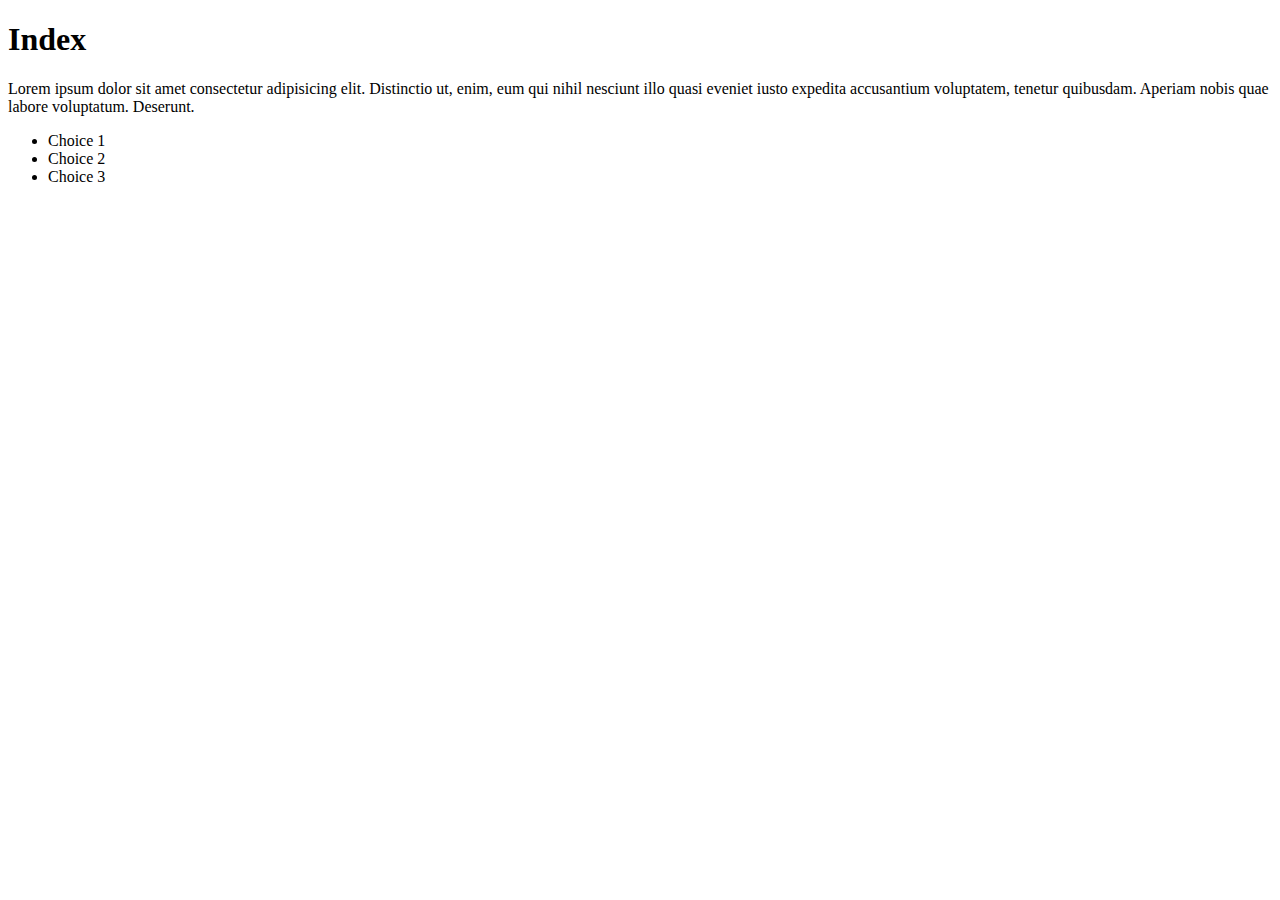
==== index.html @ dec7df94 "Adding header and list in index.html" ====
<!DOCTYPE html>
<html lang="en">

<head>
    <meta charset="UTF-8">
    <meta name="viewport" content="width=device-width, initial-scale=1.0">
    <title>Document</title>
</head>

<body>
    <h1>Index</h1>
    Lorem ipsum dolor sit amet consectetur adipisicing elit. Distinctio ut, enim, eum qui nihil nesciunt illo quasi
    eveniet iusto expedita accusantium voluptatem, tenetur quibusdam. Aperiam nobis quae labore voluptatum. Deserunt.
    <ul>
        <li id="Item2">Choice 1</li>
        <li id="Item1">Choice 2</li>
        <li id="Item3">Choice 3</li>
    </ul>
</body>

</html>
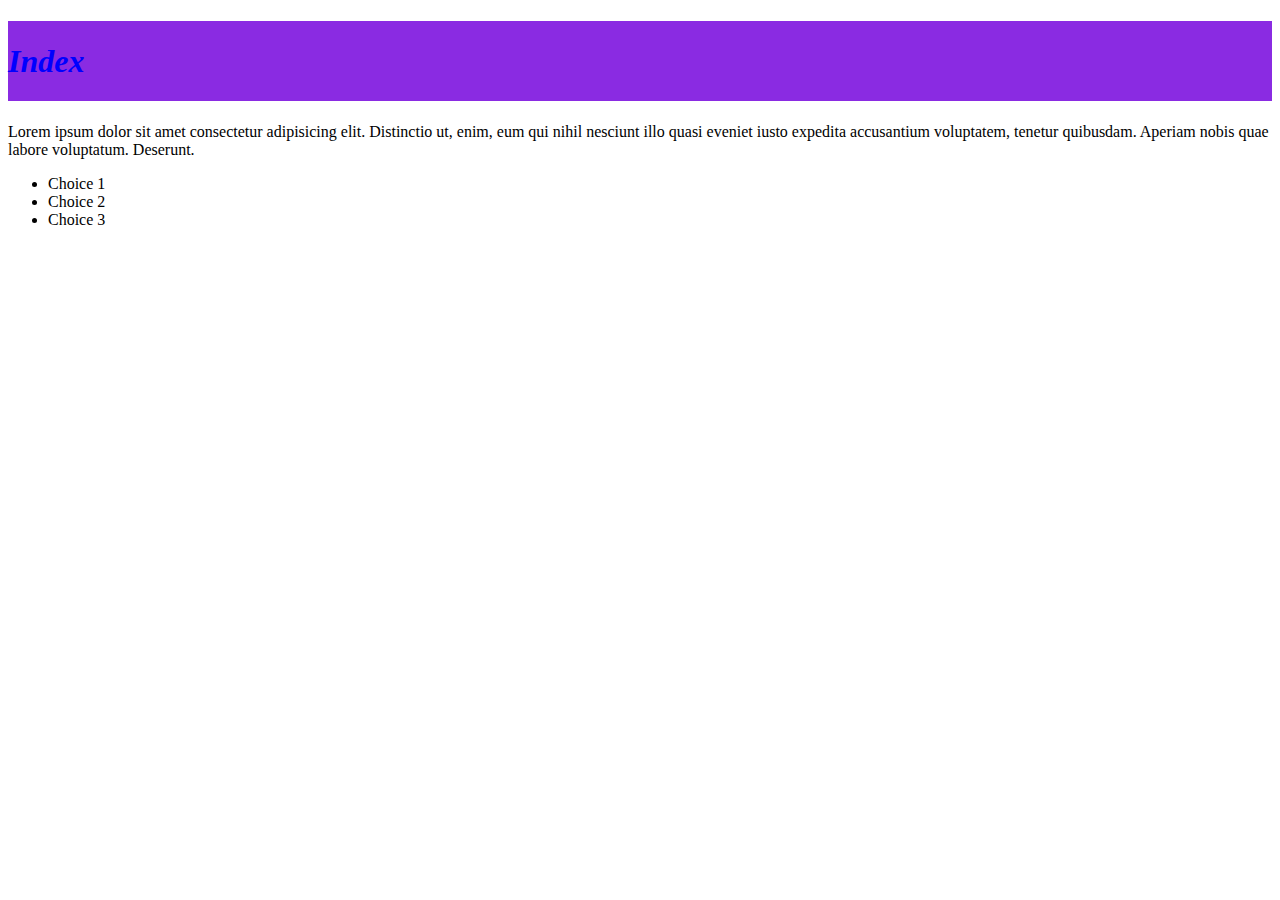
==== commit 88b3d446: "Adding more style on index.html" ====
--- a/index.html
+++ b/index.html
@@ -5,12 +5,13 @@
     <meta charset="UTF-8">
     <meta name="viewport" content="width=device-width, initial-scale=1.0">
     <title>Document</title>
+    <link rel="stylesheet" href="./assets/css/style.css">
 </head>
 
 <body>
     <h1>Index</h1>
-    Lorem ipsum dolor sit amet consectetur adipisicing elit. Distinctio ut, enim, eum qui nihil nesciunt illo quasi
-    eveniet iusto expedita accusantium voluptatem, tenetur quibusdam. Aperiam nobis quae labore voluptatum. Deserunt.
+    <p>Lorem ipsum dolor sit amet consectetur adipisicing elit. Distinctio ut, enim, eum qui nihil nesciunt illo quasi
+    eveniet iusto expedita accusantium voluptatem, tenetur quibusdam. Aperiam nobis quae labore voluptatum. Deserunt.</p>
     <ul>
         <li id="Item2">Choice 1</li>
         <li id="Item1">Choice 2</li>
--- a/assets/css/style.css
+++ b/assets/css/style.css
@@ -0,0 +1,6 @@
+h1 {
+    line-height: 5rem;
+    font-style: italic;
+    color: blue;
+    background-color: blueviolet;
+}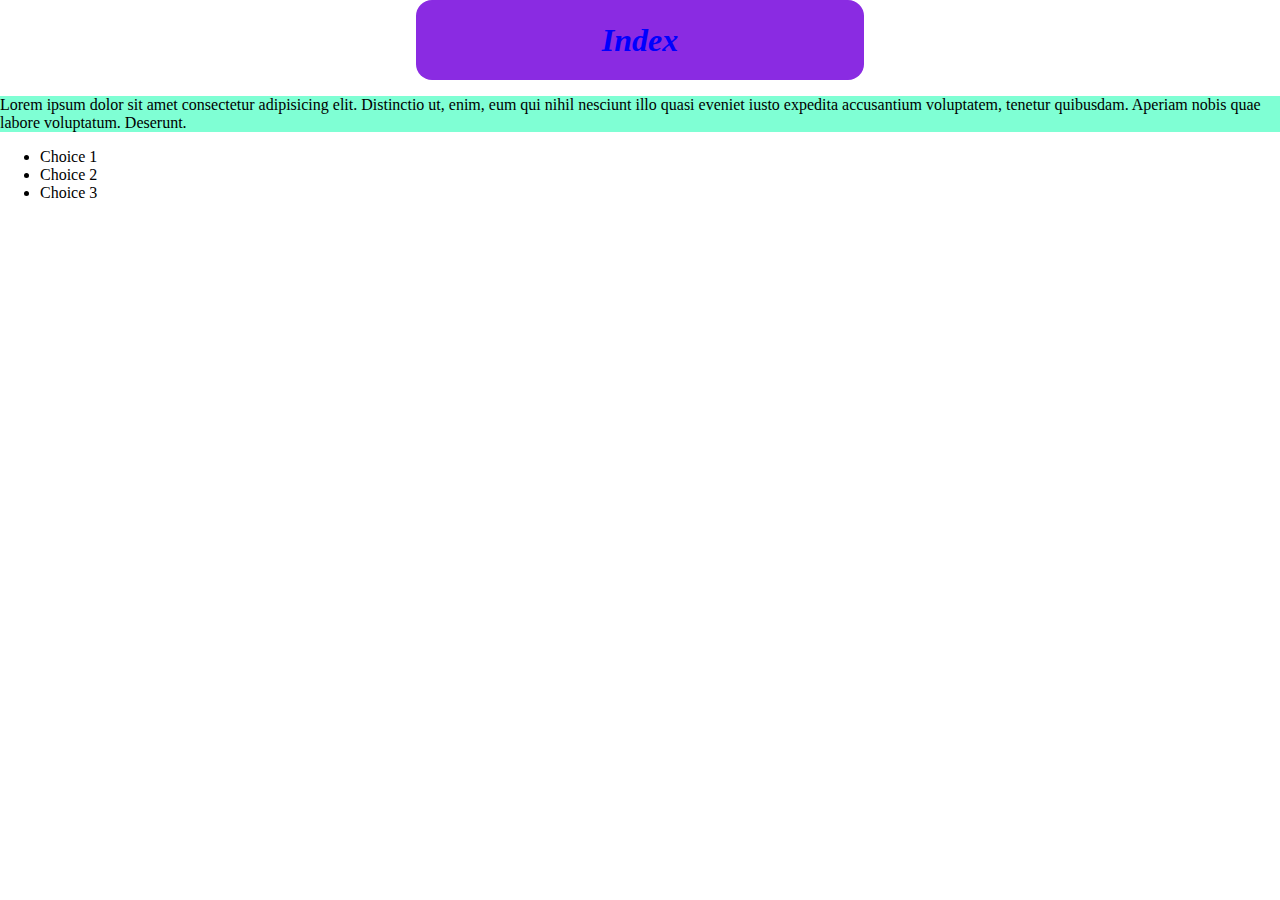
==== commit e43489f0: "Adding more style..." ====
--- a/index.html
+++ b/index.html
@@ -10,7 +10,7 @@
 
 <body>
     <h1>Index</h1>
-    <p>Lorem ipsum dolor sit amet consectetur adipisicing elit. Distinctio ut, enim, eum qui nihil nesciunt illo quasi
+    <p id="intro">Lorem ipsum dolor sit amet consectetur adipisicing elit. Distinctio ut, enim, eum qui nihil nesciunt illo quasi
     eveniet iusto expedita accusantium voluptatem, tenetur quibusdam. Aperiam nobis quae labore voluptatum. Deserunt.</p>
     <ul>
         <li id="Item2">Choice 1</li>
--- a/assets/css/style.css
+++ b/assets/css/style.css
@@ -1,6 +1,19 @@
+body {
+    margin: 0;
+    padding: 0;
+}
+
 h1 {
     line-height: 5rem;
     font-style: italic;
     color: blue;
     background-color: blueviolet;
+    width: 35%;
+    border-radius: 1rem;
+    margin: 0 auto;
+    text-align: center;
+}
+
+#intro {
+    background-color: aquamarine;
 }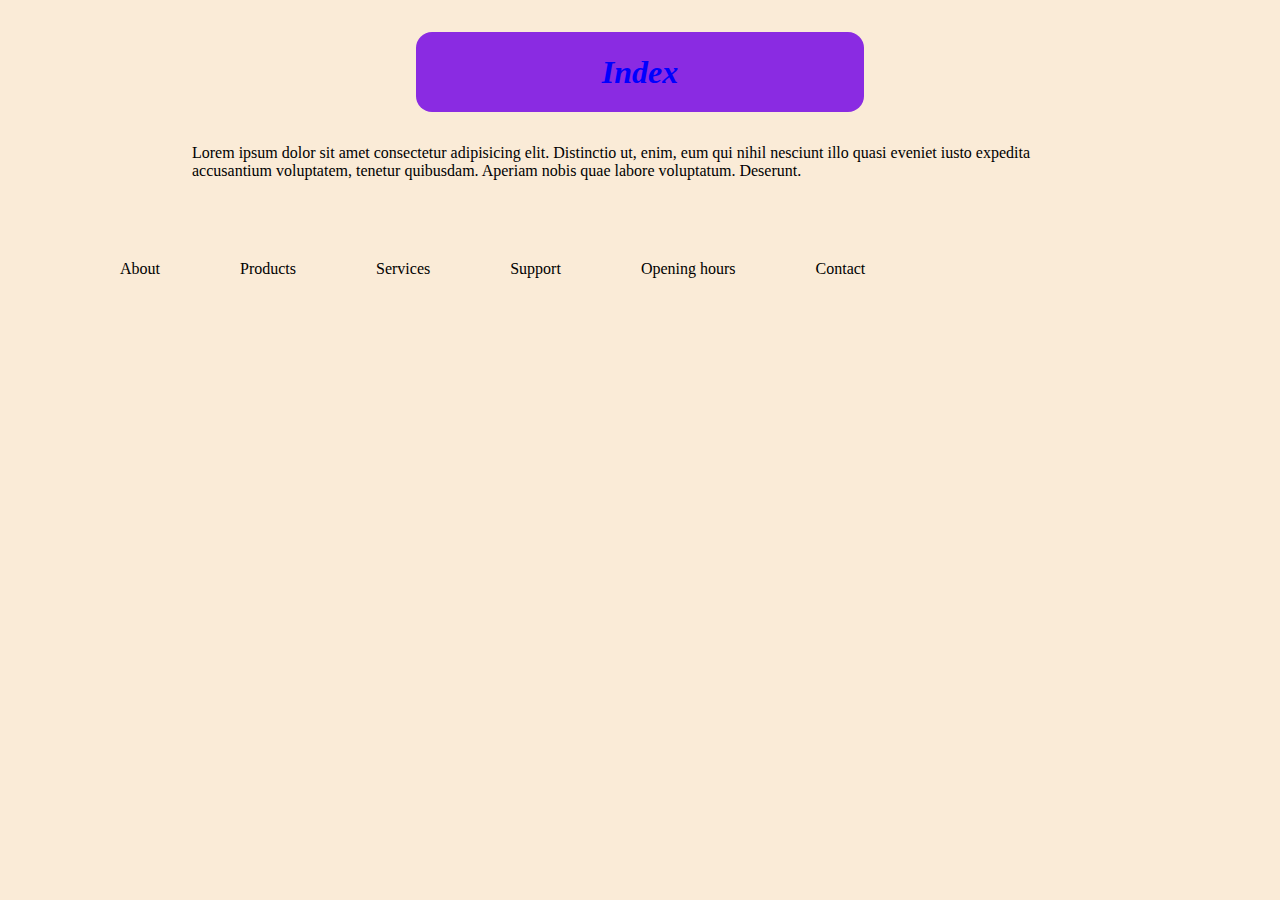
==== commit 5474a7ea: "Remodeling style in index.html" ====
--- a/index.html
+++ b/index.html
@@ -9,14 +9,25 @@
 </head>
 
 <body>
-    <h1>Index</h1>
-    <p id="intro">Lorem ipsum dolor sit amet consectetur adipisicing elit. Distinctio ut, enim, eum qui nihil nesciunt illo quasi
-    eveniet iusto expedita accusantium voluptatem, tenetur quibusdam. Aperiam nobis quae labore voluptatum. Deserunt.</p>
-    <ul>
-        <li id="Item2">Choice 1</li>
-        <li id="Item1">Choice 2</li>
-        <li id="Item3">Choice 3</li>
-    </ul>
+    <header>
+        <h1>Index</h1>
+    </header>
+    <main>
+        <p id="intro">Lorem ipsum dolor sit amet consectetur adipisicing elit. Distinctio ut, enim, eum qui nihil
+            nesciunt illo quasi
+            eveniet iusto expedita accusantium voluptatem, tenetur quibusdam. Aperiam nobis quae labore voluptatum.
+            Deserunt.</p>
+        <nav>
+            <ul id="navmenu">
+                <li class="navitem">About</li>
+                <li class="navitem">Products</li>
+                <li class="navitem">Services</li>
+                <li class="navitem">Support</li>
+                <li class="navitem">Opening hours</li>
+                <li class="navitem">Contact</li>
+            </ul>
+        </nav>
+    </main>
 </body>
 
 </html>--- a/assets/css/style.css
+++ b/assets/css/style.css
@@ -1,6 +1,7 @@
 body {
     margin: 0;
     padding: 0;
+    background-color: antiquewhite;
 }
 
 h1 {
@@ -10,10 +11,21 @@
     background-color: blueviolet;
     width: 35%;
     border-radius: 1rem;
-    margin: 0 auto;
+    margin: 2rem auto;
     text-align: center;
 }
 
 #intro {
-    background-color: aquamarine;
+    width: 70%;
+    margin: 1.5rem auto;
+}
+
+#navmenu {
+    display: flex;
+    margin-top: 5rem;
+}
+
+#navmenu li {
+    list-style-type: none;
+    margin-left: 5rem;
 }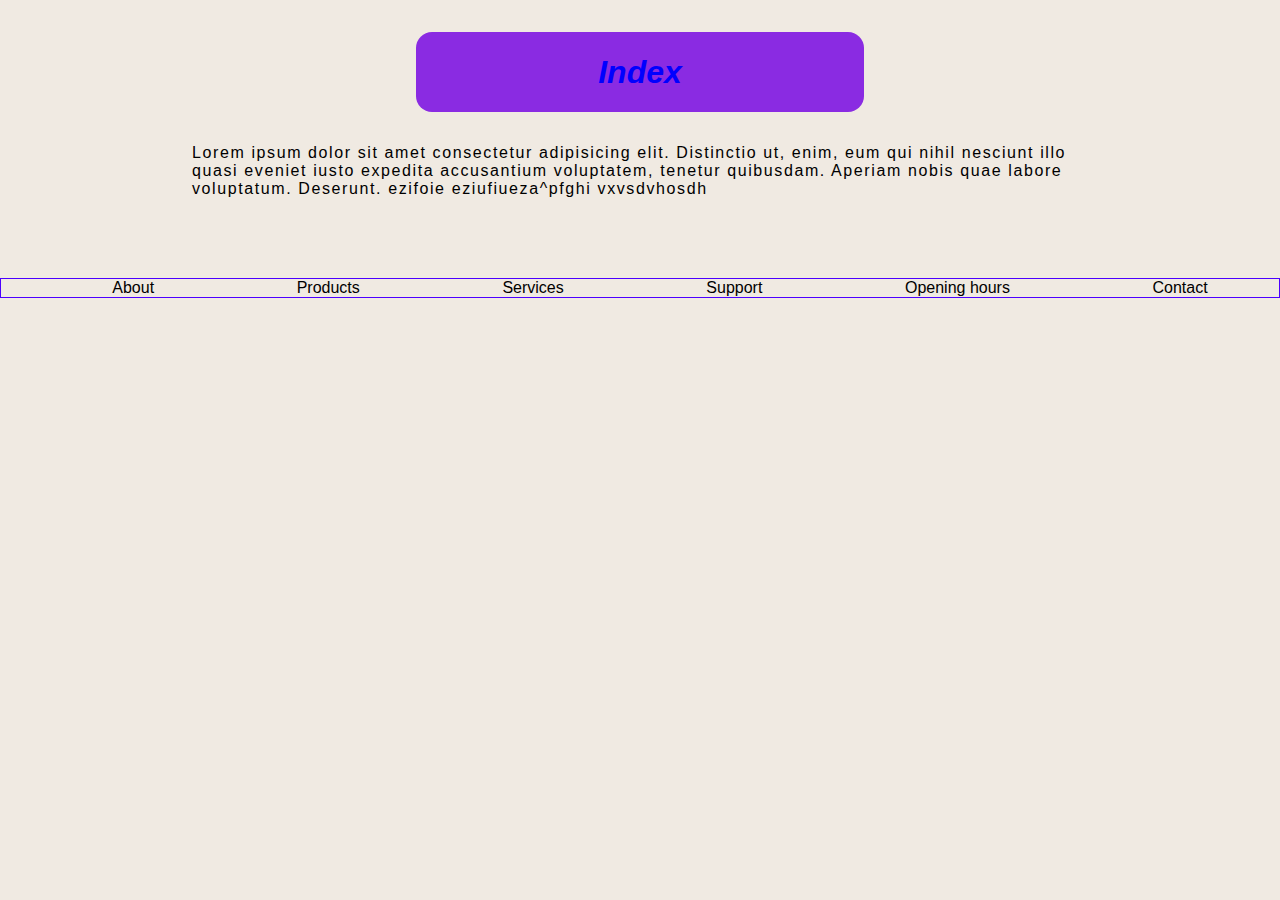
==== commit b9f62f04: "Update index.html" ====
--- a/index.html
+++ b/index.html
@@ -16,7 +16,7 @@
         <p id="intro">Lorem ipsum dolor sit amet consectetur adipisicing elit. Distinctio ut, enim, eum qui nihil
             nesciunt illo quasi
             eveniet iusto expedita accusantium voluptatem, tenetur quibusdam. Aperiam nobis quae labore voluptatum.
-            Deserunt.</p>
+            Deserunt. ezifoie eziufiueza^pfghi vxvsdvhosdh</p>
         <nav>
             <ul id="navmenu">
                 <li class="navitem">About</li>
@@ -30,4 +30,4 @@
     </main>
 </body>
 
-</html>+</html>
--- a/assets/css/style.css
+++ b/assets/css/style.css
@@ -1,7 +1,11 @@
 body {
     margin: 0;
     padding: 0;
-    background-color: antiquewhite;
+    background-color: rgb(240, 234, 226);
+}
+
+* {
+    font-family: Arial, Helvetica, sans-serif;
 }
 
 h1 {
@@ -18,14 +22,16 @@
 #intro {
     width: 70%;
     margin: 1.5rem auto;
+    letter-spacing: 0.1rem;
 }
 
 #navmenu {
     display: flex;
+    justify-content: space-around;
     margin-top: 5rem;
+    border: 1px solid rgb(76, 0, 255);
 }
 
 #navmenu li {
     list-style-type: none;
-    margin-left: 5rem;
 }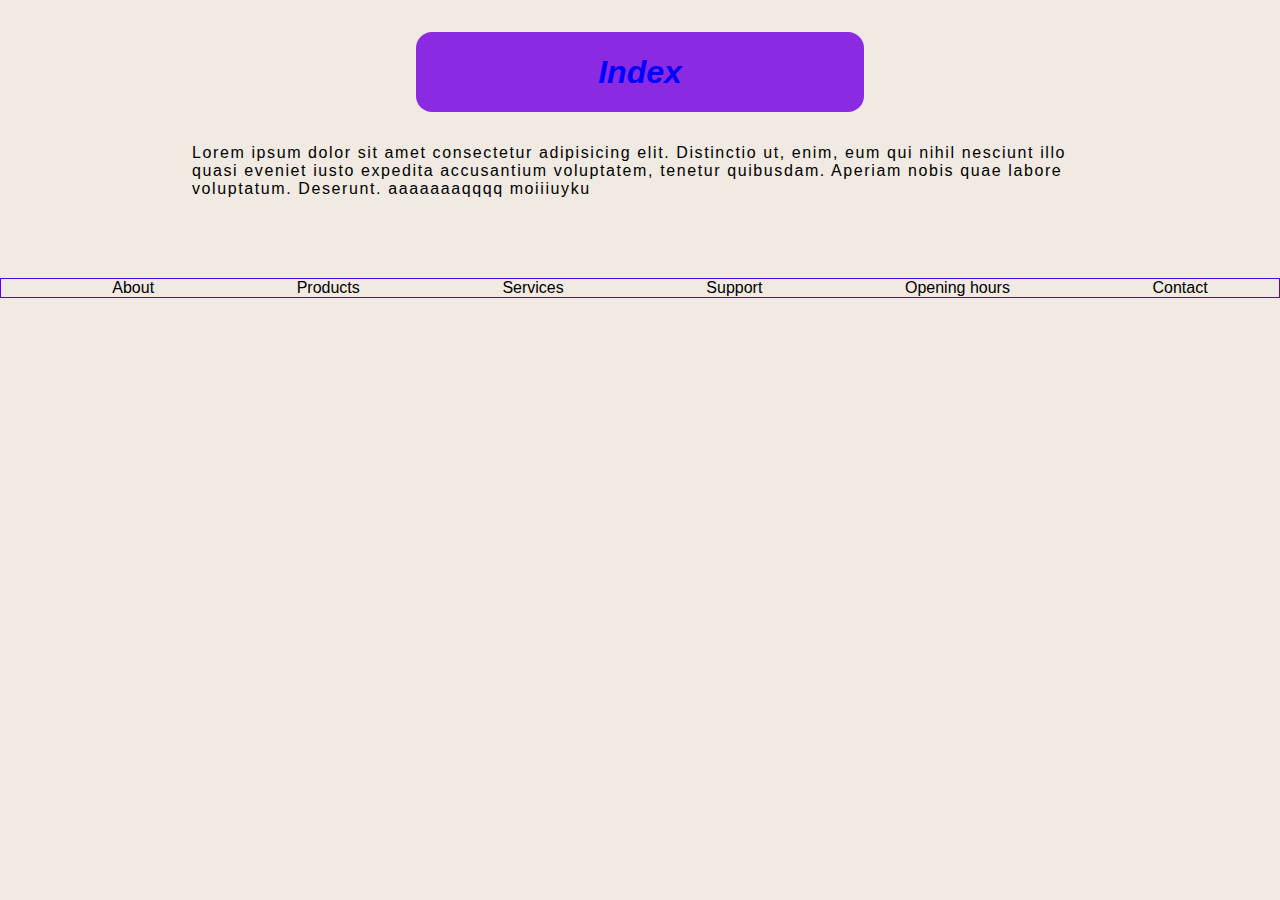
==== commit 95315184: "Changement dans le texte" ====
--- a/index.html
+++ b/index.html
@@ -16,7 +16,7 @@
         <p id="intro">Lorem ipsum dolor sit amet consectetur adipisicing elit. Distinctio ut, enim, eum qui nihil
             nesciunt illo quasi
             eveniet iusto expedita accusantium voluptatem, tenetur quibusdam. Aperiam nobis quae labore voluptatum.
-            Deserunt. ezifoie eziufiueza^pfghi vxvsdvhosdh</p>
+            Deserunt. aaaaaaaqqqq moiiiuyku</p>
         <nav>
             <ul id="navmenu">
                 <li class="navitem">About</li>
@@ -30,4 +30,4 @@
     </main>
 </body>
 
-</html>
+</html>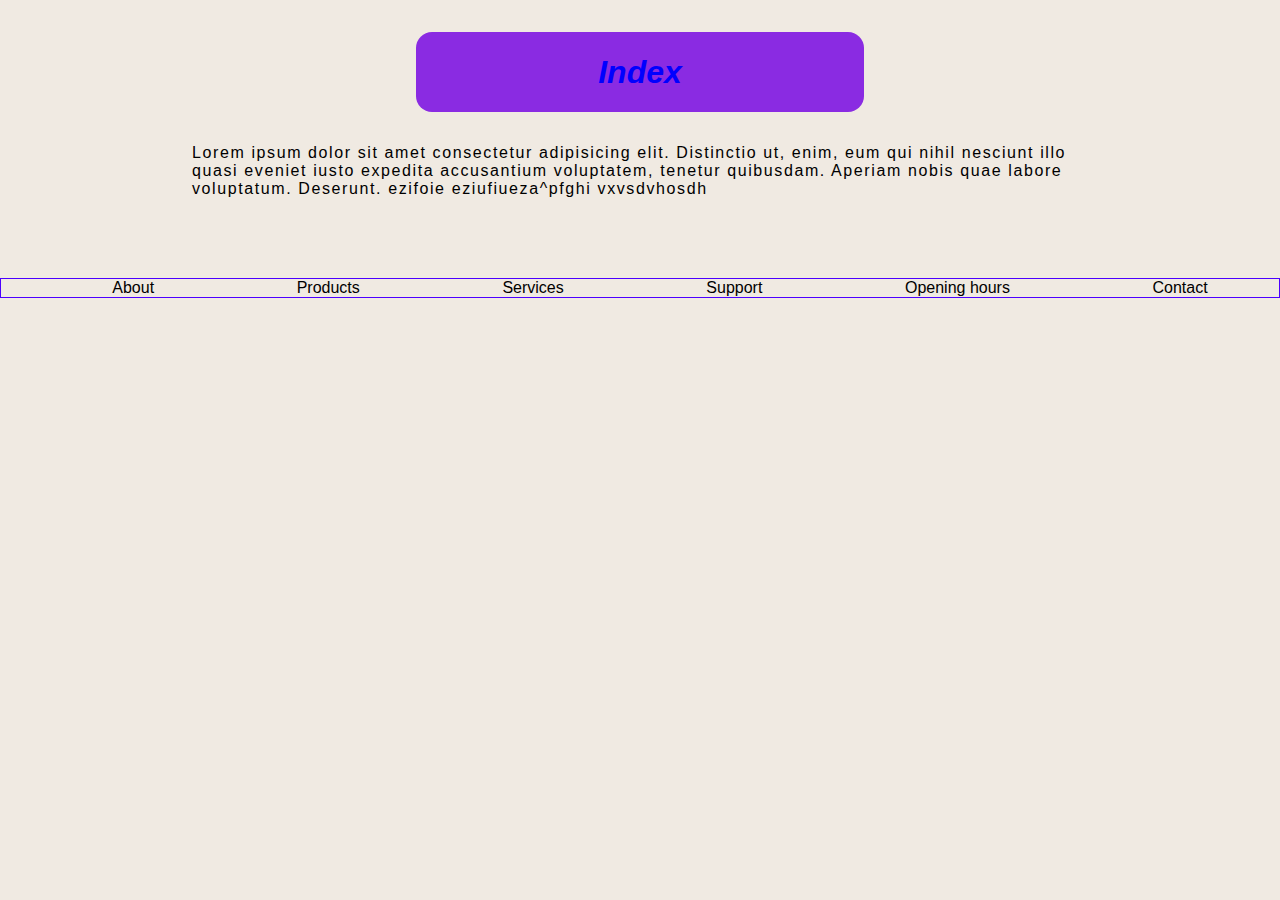
==== commit 4c8ca8f5: "Merge branch 'main' of https://github.com/Nicolas040/Projet1" ====
--- a/index.html
+++ b/index.html
@@ -16,7 +16,8 @@
         <p id="intro">Lorem ipsum dolor sit amet consectetur adipisicing elit. Distinctio ut, enim, eum qui nihil
             nesciunt illo quasi
             eveniet iusto expedita accusantium voluptatem, tenetur quibusdam. Aperiam nobis quae labore voluptatum.
-            Deserunt. aaaaaaaqqqq moiiiuyku</p>
+
+            Deserunt. ezifoie eziufiueza^pfghi vxvsdvhosdh</p>
         <nav>
             <ul id="navmenu">
                 <li class="navitem">About</li>
@@ -30,4 +31,4 @@
     </main>
 </body>
 
-</html>+</html>
